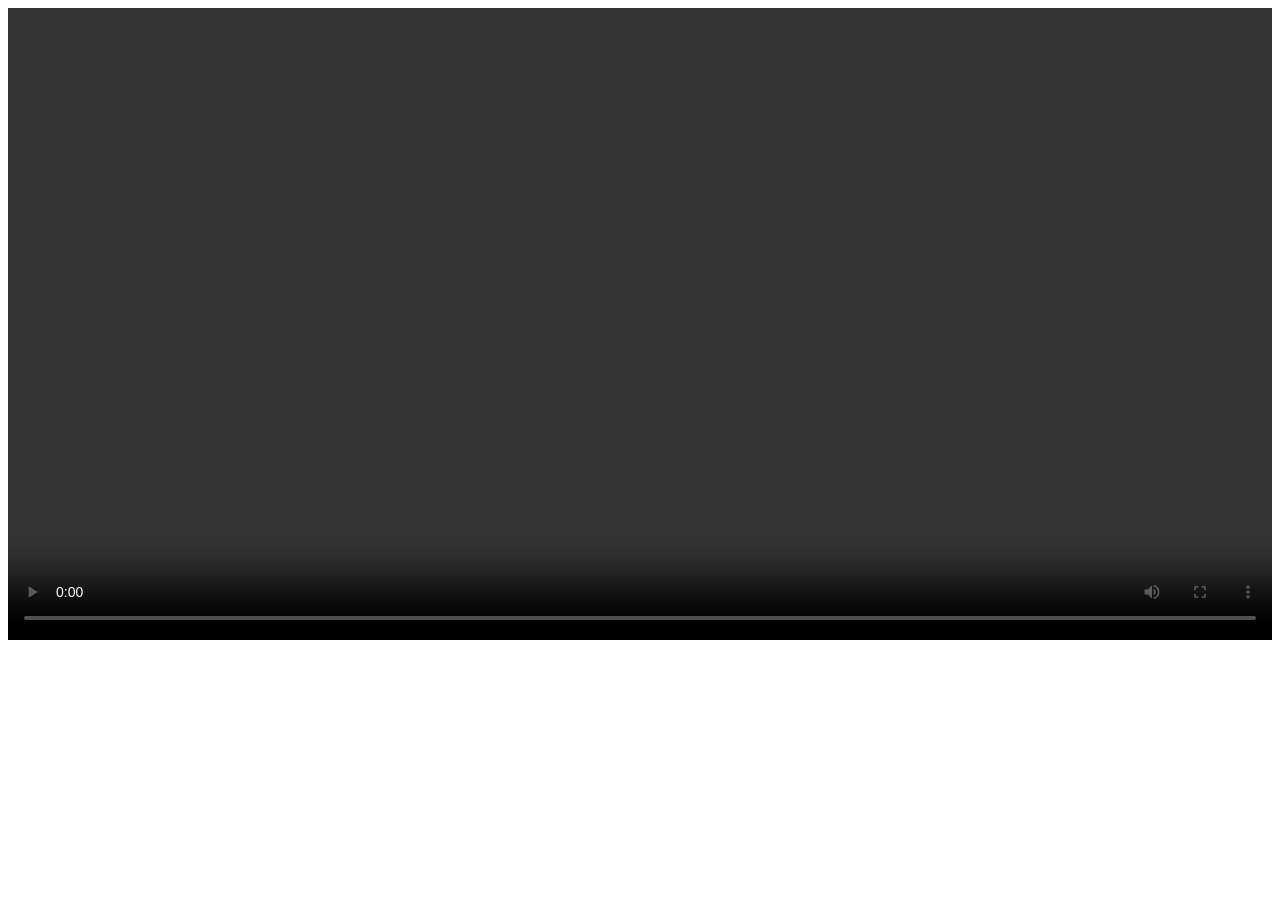
==== gumlet-player-1-5x/index.html @ df53d205 "Add Gumlet video page" ====
<!doctype html><html lang="en"><head><meta charset="utf-8"><meta name="viewport" content="width=device-width,initial-scale=1"><title>Video</title></head><body><video controls playsinline style="width:100%;max-height:100vh" src="https://video.gumlet.io/655d712a774b17ed87ac87e2/6a3c89785c2245e4674be3ab/main.mp4"></video></body></html>
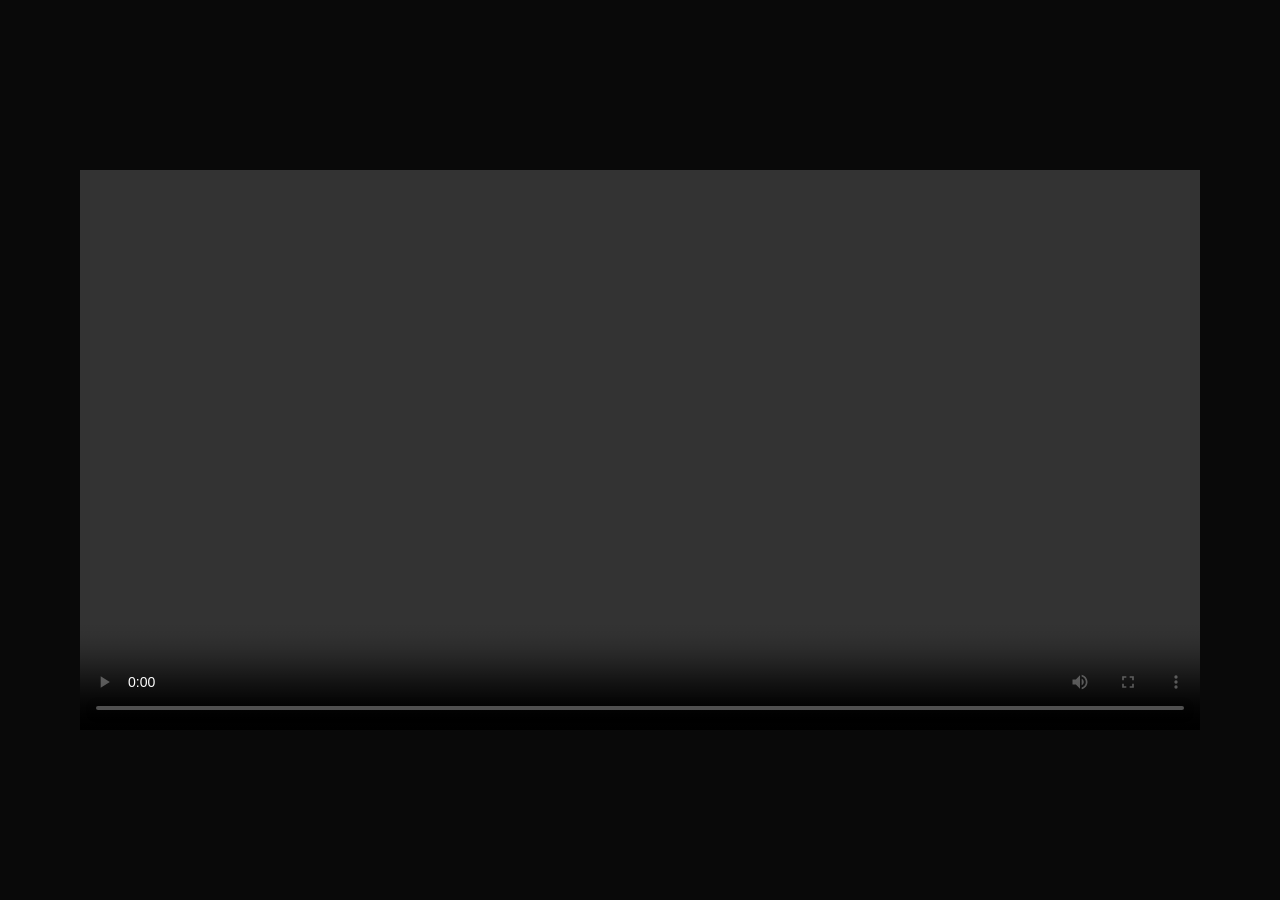
==== commit 3f754b67: "Add direct 1.5x Gumlet player entry page" ====
--- a/gumlet-player-1-5x/index.html
+++ b/gumlet-player-1-5x/index.html
@@ -1 +1 @@
-<!doctype html><html lang="en"><head><meta charset="utf-8"><meta name="viewport" content="width=device-width,initial-scale=1"><title>Video</title></head><body><video controls playsinline style="width:100%;max-height:100vh" src="https://video.gumlet.io/655d712a774b17ed87ac87e2/6a3c89785c2245e4674be3ab/main.mp4"></video></body></html>+<!doctype html><html lang="en"><head><meta charset="utf-8"><meta name="viewport" content="width=device-width,initial-scale=1"><title>Video</title></head><body style="margin:0;background:#090909;display:grid;place-items:center;min-height:100vh"><video controls playsinline preload="metadata" onloadedmetadata="this.defaultPlaybackRate=1.5;this.playbackRate=1.5" style="width:min(1120px,100%);max-height:100vh;background:#000" src="https://video.gumlet.io/655d712a774b17ed87ac87e2/6a3c89785c2245e4674be3ab/main.mp4"></video></body></html>
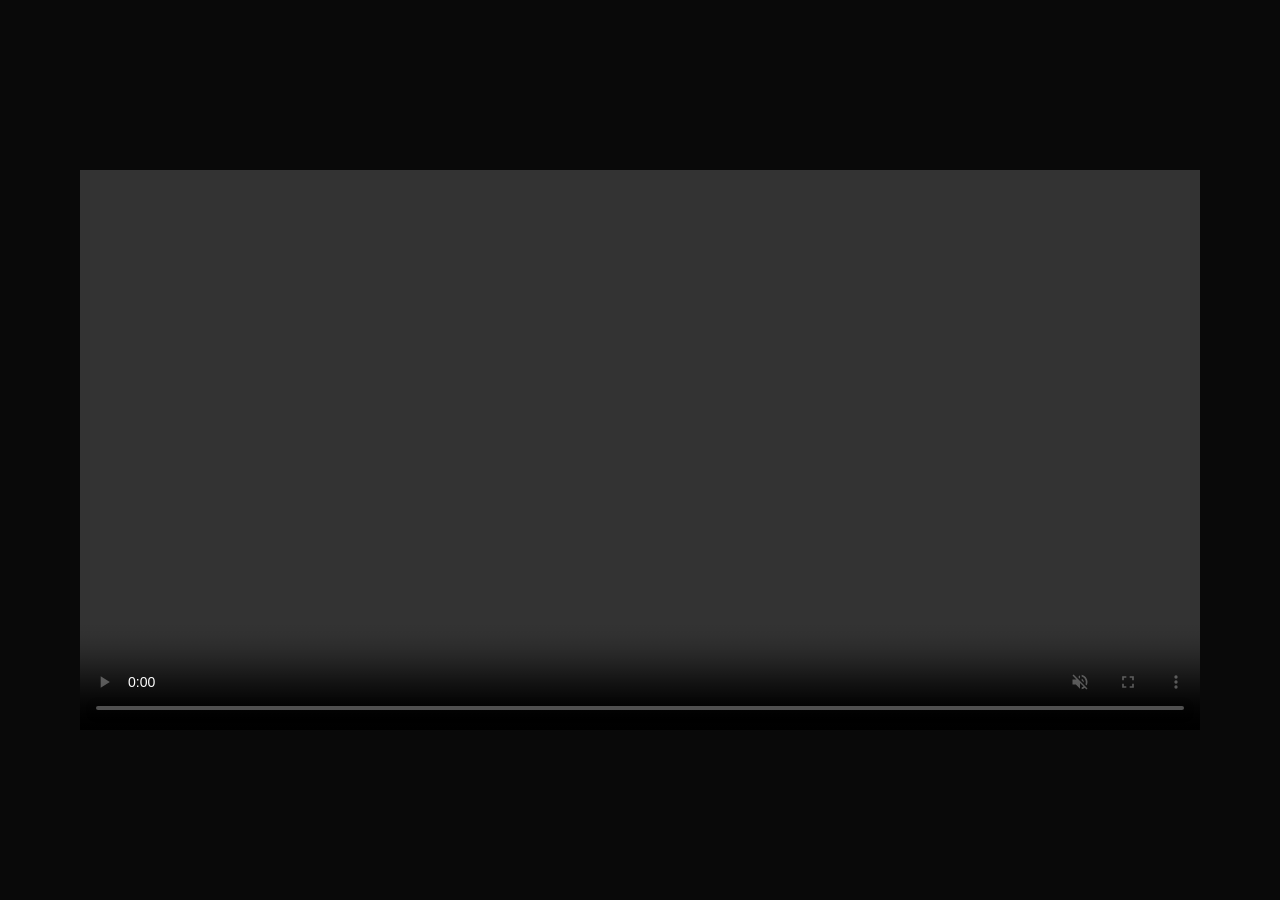
==== commit 1a1de191: "Enable muted autoplay at 1.5x" ====
--- a/gumlet-player-1-5x/index.html
+++ b/gumlet-player-1-5x/index.html
@@ -1 +1 @@
-<!doctype html><html lang="en"><head><meta charset="utf-8"><meta name="viewport" content="width=device-width,initial-scale=1"><title>Video</title></head><body style="margin:0;background:#090909;display:grid;place-items:center;min-height:100vh"><video controls playsinline preload="metadata" onloadedmetadata="this.defaultPlaybackRate=1.5;this.playbackRate=1.5" style="width:min(1120px,100%);max-height:100vh;background:#000" src="https://video.gumlet.io/655d712a774b17ed87ac87e2/6a3c89785c2245e4674be3ab/main.mp4"></video></body></html>+<!doctype html><html lang="en"><head><meta charset="utf-8"><meta name="viewport" content="width=device-width,initial-scale=1"><title>Video</title></head><body style="margin:0;background:#090909;display:grid;place-items:center;min-height:100vh"><video controls autoplay muted playsinline preload="auto" onloadedmetadata="this.defaultPlaybackRate=1.5;this.playbackRate=1.5;this.play().catch(()=>{})" style="width:min(1120px,100%);max-height:100vh;background:#000" src="https://video.gumlet.io/655d712a774b17ed87ac87e2/6a3c89785c2245e4674be3ab/main.mp4"></video></body></html>
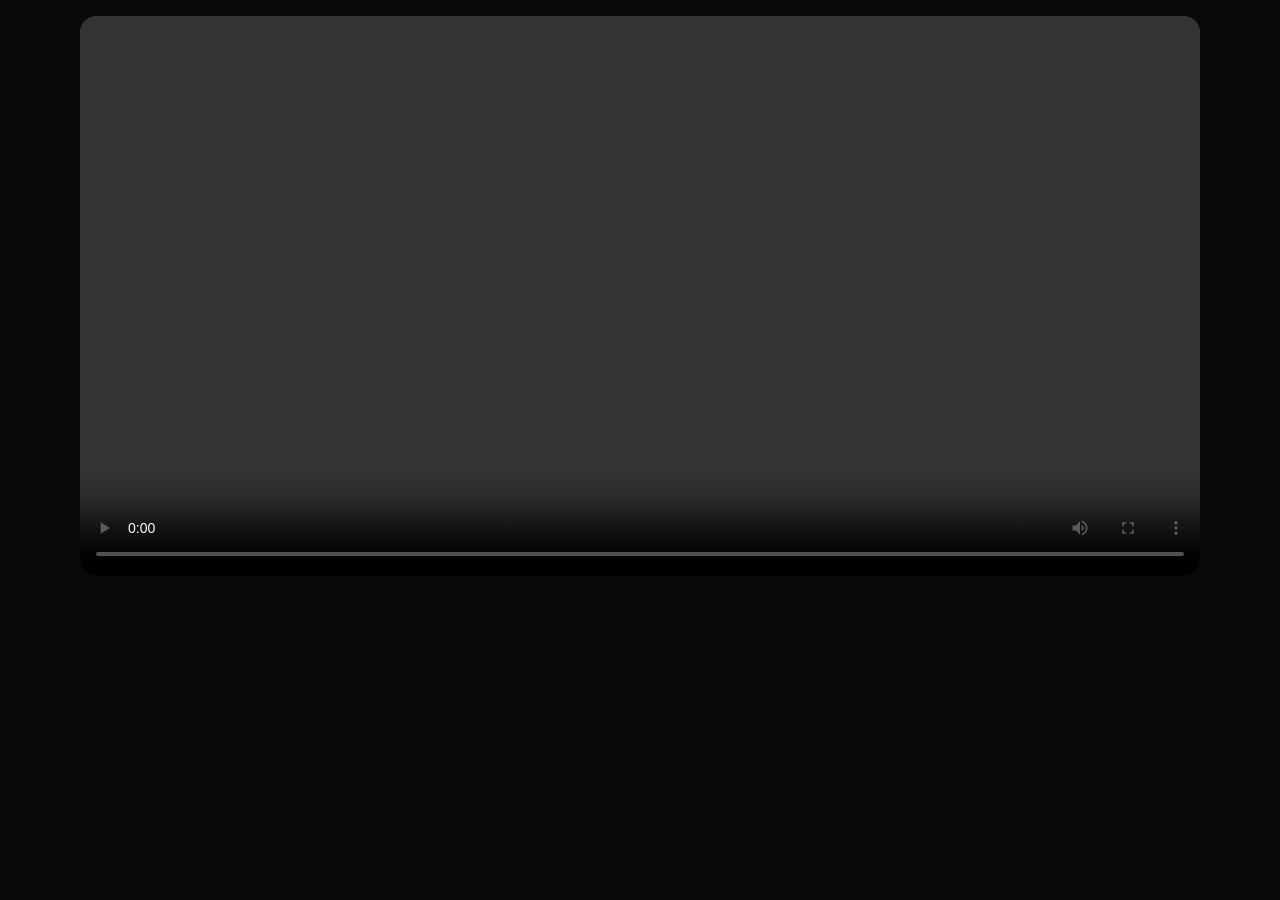
==== commit 33ecb990: "Attempt autoplay with sound and add click fallback" ====
--- a/gumlet-player-1-5x/index.html
+++ b/gumlet-player-1-5x/index.html
@@ -1 +1,57 @@
-<!doctype html><html lang="en"><head><meta charset="utf-8"><meta name="viewport" content="width=device-width,initial-scale=1"><title>Video</title></head><body style="margin:0;background:#090909;display:grid;place-items:center;min-height:100vh"><video controls autoplay muted playsinline preload="auto" onloadedmetadata="this.defaultPlaybackRate=1.5;this.playbackRate=1.5;this.play().catch(()=>{})" style="width:min(1120px,100%);max-height:100vh;background:#000" src="https://video.gumlet.io/655d712a774b17ed87ac87e2/6a3c89785c2245e4674be3ab/main.mp4"></video></body></html>+<!doctype html>
+<html lang="ro">
+<head>
+  <meta charset="utf-8">
+  <meta name="viewport" content="width=device-width,initial-scale=1">
+  <meta name="color-scheme" content="dark">
+  <title>Video</title>
+  <style>
+    *{box-sizing:border-box}
+    html,body{margin:0;min-height:100%;background:#090909}
+    body{display:grid;place-items:center;padding:16px;font-family:Inter,system-ui,sans-serif}
+    .player{position:relative;width:min(1120px,100%);background:#000;border-radius:16px;overflow:hidden}
+    video{display:block;width:100%;max-height:calc(100vh - 32px);background:#000}
+    .start{position:absolute;inset:0;display:grid;place-items:center;border:0;background:rgba(0,0,0,.55);color:#fff;cursor:pointer}
+    .start[hidden]{display:none}
+    .start span{display:inline-flex;align-items:center;gap:10px;padding:14px 20px;border:1px solid rgba(255,255,255,.25);border-radius:999px;background:rgba(20,20,20,.86);font-size:16px;font-weight:700;box-shadow:0 12px 32px rgba(0,0,0,.35)}
+  </style>
+</head>
+<body>
+  <main class="player">
+    <video id="video" controls playsinline preload="auto" src="https://video.gumlet.io/655d712a774b17ed87ac87e2/6a3c89785c2245e4674be3ab/main.mp4"></video>
+    <button id="start" class="start" type="button" hidden aria-label="Pornește video-ul cu sunet">
+      <span>▶ Pornește cu sunet</span>
+    </button>
+  </main>
+  <script>
+    const video=document.getElementById('video');
+    const start=document.getElementById('start');
+    const speed=1.5;
+
+    function prepare(){
+      video.defaultPlaybackRate=speed;
+      video.playbackRate=speed;
+      video.muted=false;
+      video.volume=1;
+    }
+
+    async function tryAutoplayWithSound(){
+      prepare();
+      try{
+        await video.play();
+        start.hidden=true;
+      }catch{
+        start.hidden=false;
+      }
+    }
+
+    start.addEventListener('click',async()=>{
+      prepare();
+      await video.play();
+      start.hidden=true;
+    });
+
+    video.addEventListener('loadedmetadata',tryAutoplayWithSound,{once:true});
+  </script>
+</body>
+</html>
